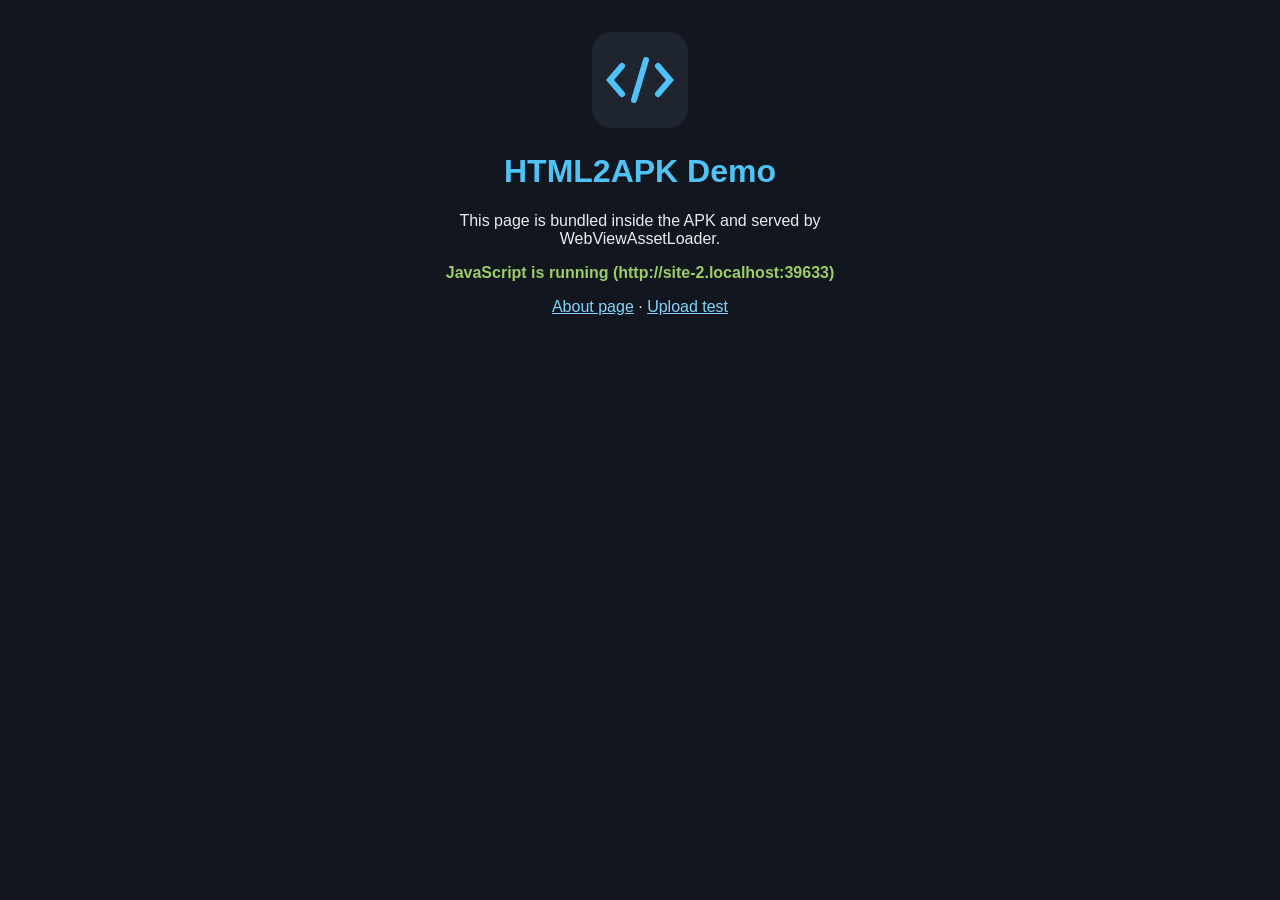
==== samples/feature-site/index.html @ 5e910b2d "Milestone 3: bar colours, splash, offline page, pull-to-refresh, uploads - project.json schema 2 (ap" ====
<!doctype html>
<html lang="en">
<head>
  <meta charset="utf-8">
  <meta name="viewport" content="width=device-width, initial-scale=1">
  <title>HTML2APK Demo</title>
  <link rel="stylesheet" href="css/style.css">
</head>
<body>
  <main>
    <img src="images/logo.svg" alt="" width="96" height="96">
    <h1 id="title">HTML2APK Demo</h1>
    <p>This page is bundled inside the APK and served by WebViewAssetLoader.</p>
    <p id="status">JavaScript has not run.</p>
    <p><a href="about.html">About page</a> · <a href="upload.html">Upload test</a></p>
  </main>
  <script src="js/app.js"></script>
</body>
</html>
---- samples/feature-site/css/style.css ----
body { margin: 0; font-family: sans-serif; background: #12161f; color: #e8ecf3; }
main { max-width: 32rem; margin: 0 auto; padding: 2rem 1.25rem; text-align: center; }
h1 { color: #4fc3f7; }
a { color: #81d4fa; }
#status.ok { color: #9ccc65; font-weight: bold; }
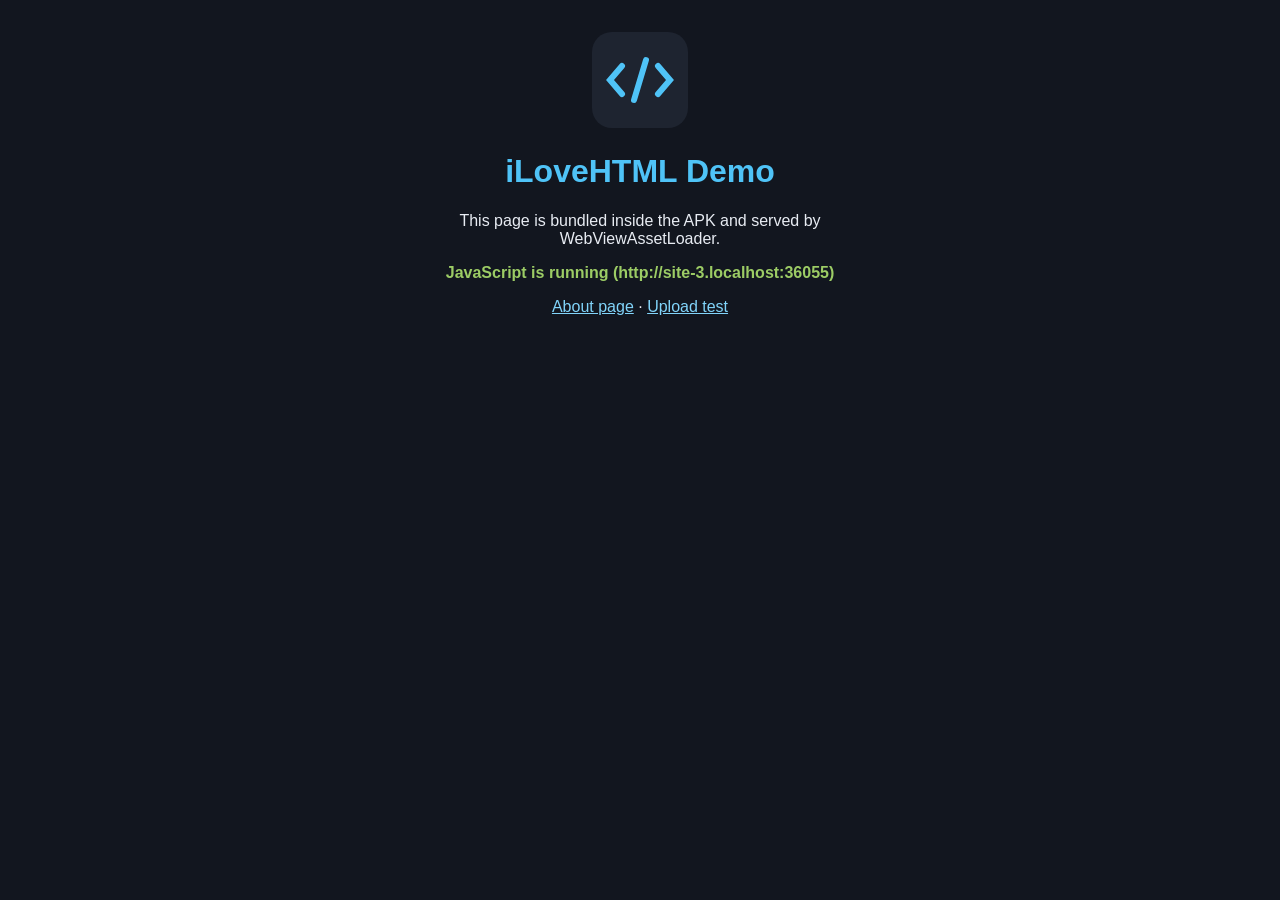
==== commit 3a7bf5d4: "Rename to iLoveHTML and restyle with the New ELEVEN design system - User-facing name is now iLoveHTM" ====
--- a/samples/feature-site/index.html
+++ b/samples/feature-site/index.html
@@ -3,13 +3,13 @@
 <head>
   <meta charset="utf-8">
   <meta name="viewport" content="width=device-width, initial-scale=1">
-  <title>HTML2APK Demo</title>
+  <title>iLoveHTML Demo</title>
   <link rel="stylesheet" href="css/style.css">
 </head>
 <body>
   <main>
     <img src="images/logo.svg" alt="" width="96" height="96">
-    <h1 id="title">HTML2APK Demo</h1>
+    <h1 id="title">iLoveHTML Demo</h1>
     <p>This page is bundled inside the APK and served by WebViewAssetLoader.</p>
     <p id="status">JavaScript has not run.</p>
     <p><a href="about.html">About page</a> · <a href="upload.html">Upload test</a></p>
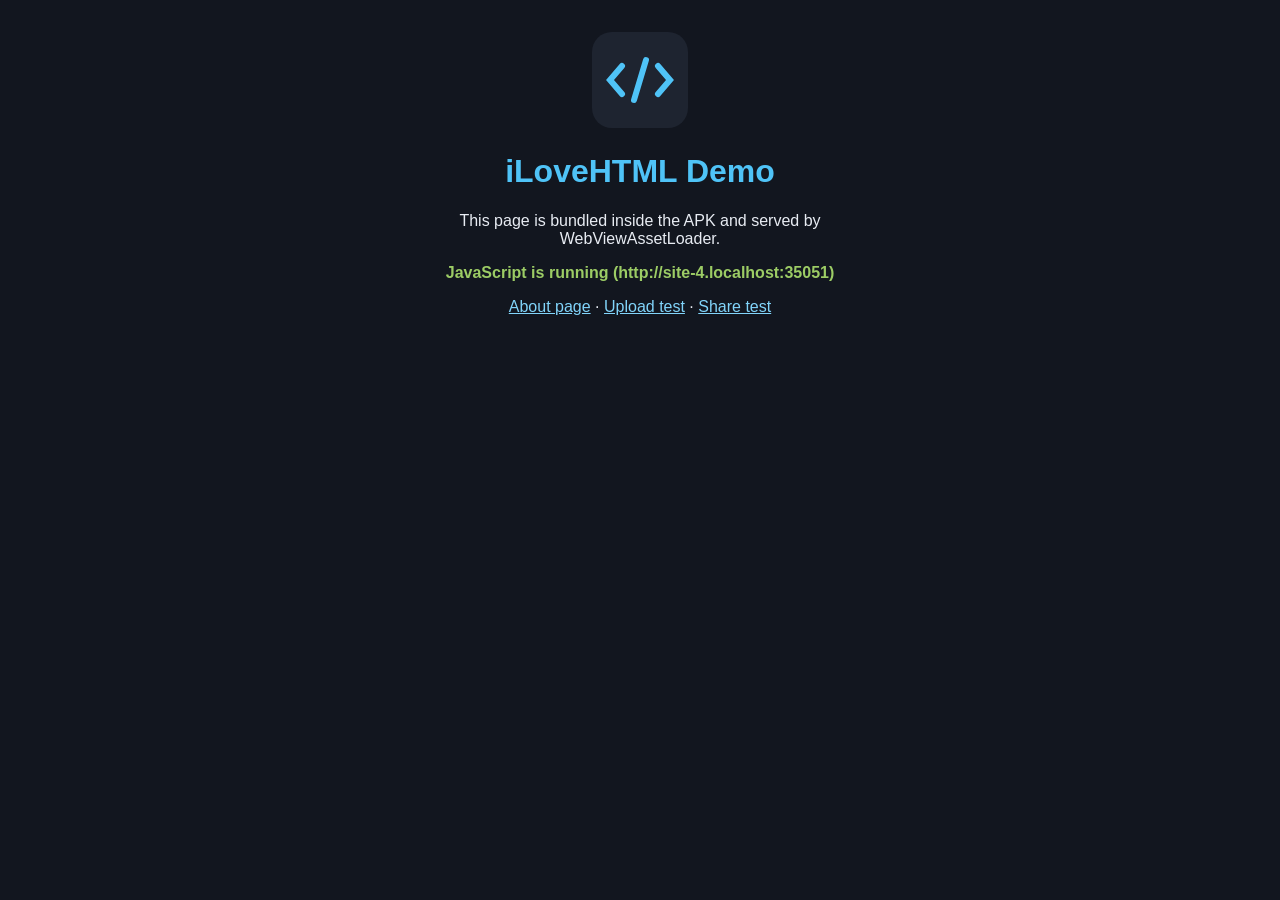
==== commit a2f9a079: "Share images and PDFs from generated apps navigator.share({files}) now sends images and PDFs (max 10" ====
--- a/samples/feature-site/index.html
+++ b/samples/feature-site/index.html
@@ -12,7 +12,7 @@
     <h1 id="title">iLoveHTML Demo</h1>
     <p>This page is bundled inside the APK and served by WebViewAssetLoader.</p>
     <p id="status">JavaScript has not run.</p>
-    <p><a href="about.html">About page</a> · <a href="upload.html">Upload test</a></p>
+    <p><a href="about.html">About page</a> · <a href="upload.html">Upload test</a> · <a href="share.html">Share test</a></p>
   </main>
   <script src="js/app.js"></script>
 </body>
